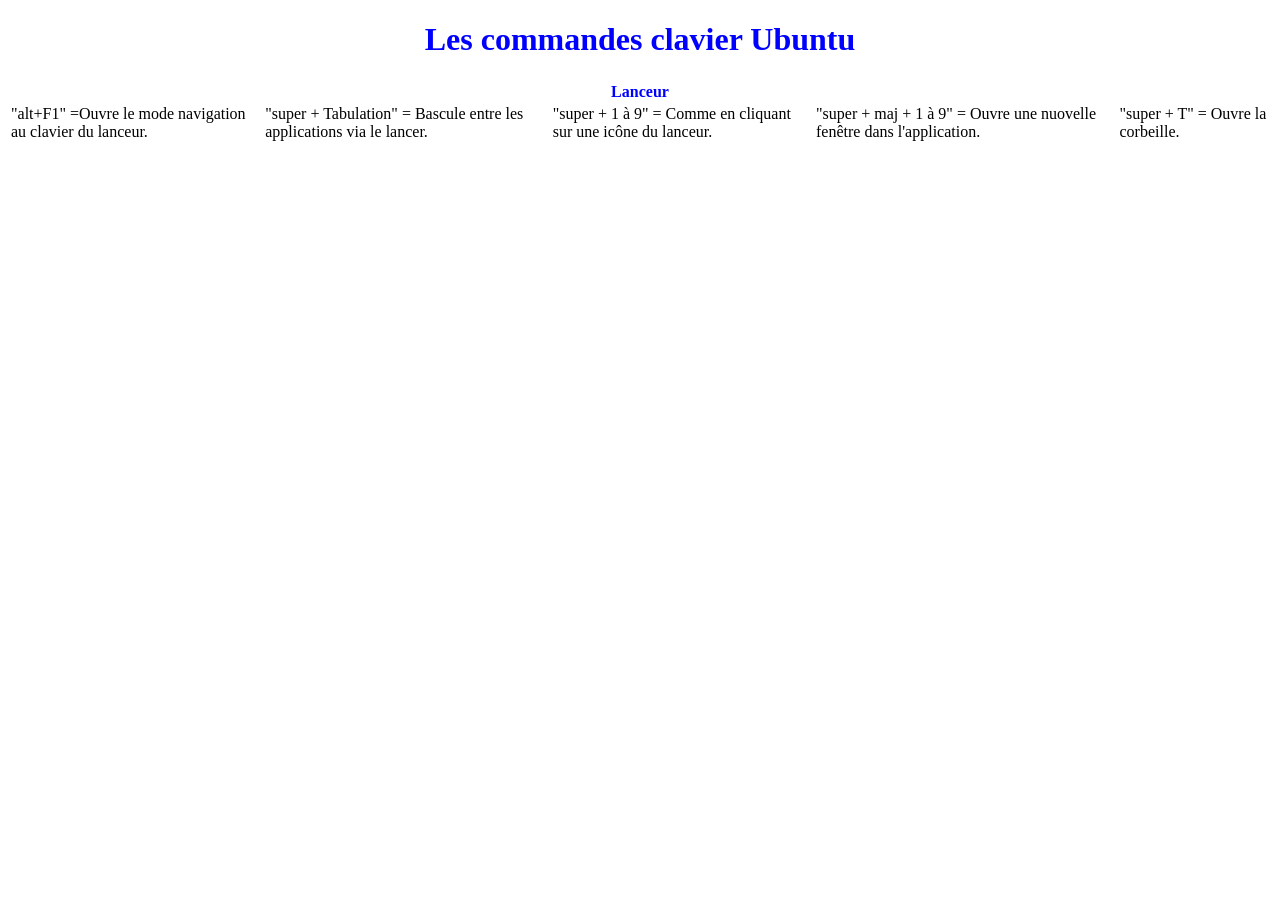
==== Cheat sheet  racourcis clavier Ubuntu.html @ fceb7ee5 "CSS HTML" ====
<!DOCTYPE html>
  <html>
    <head>
    <meta charset="utf-8">
      <link type="text/css" rel="stylesheet" href="style.css">
        <title> Cheat Sheet Racourcis Ubuntu </title>
    </head>
      <body>
          <h1> Les commandes clavier Ubuntu </h1>
          <table>
            <thead>
              <th colspan="5" style="color:blue"> Lanceur </th>
            </thead>
              <tbody>
                <tr>
                  <td> "alt+F1" =Ouvre le mode navigation au clavier du lanceur.</td>
                  <td> "super + Tabulation" = Bascule entre les applications via le lancer.</td>
                  <td> "super + 1 à 9" = Comme en cliquant sur une icône du lanceur. </td>
                  <td> "super + maj + 1 à 9" = Ouvre une nuovelle fenêtre dans l'application. </td>
                  <td> "super + T" = Ouvre la corbeille. </td>
                </tr>
              </tbody>
          </table>
      </body>
  </html>
---- style.css ----
h1 {
  text-align: center;
  color: blue;
}
table {
border: 2;

}
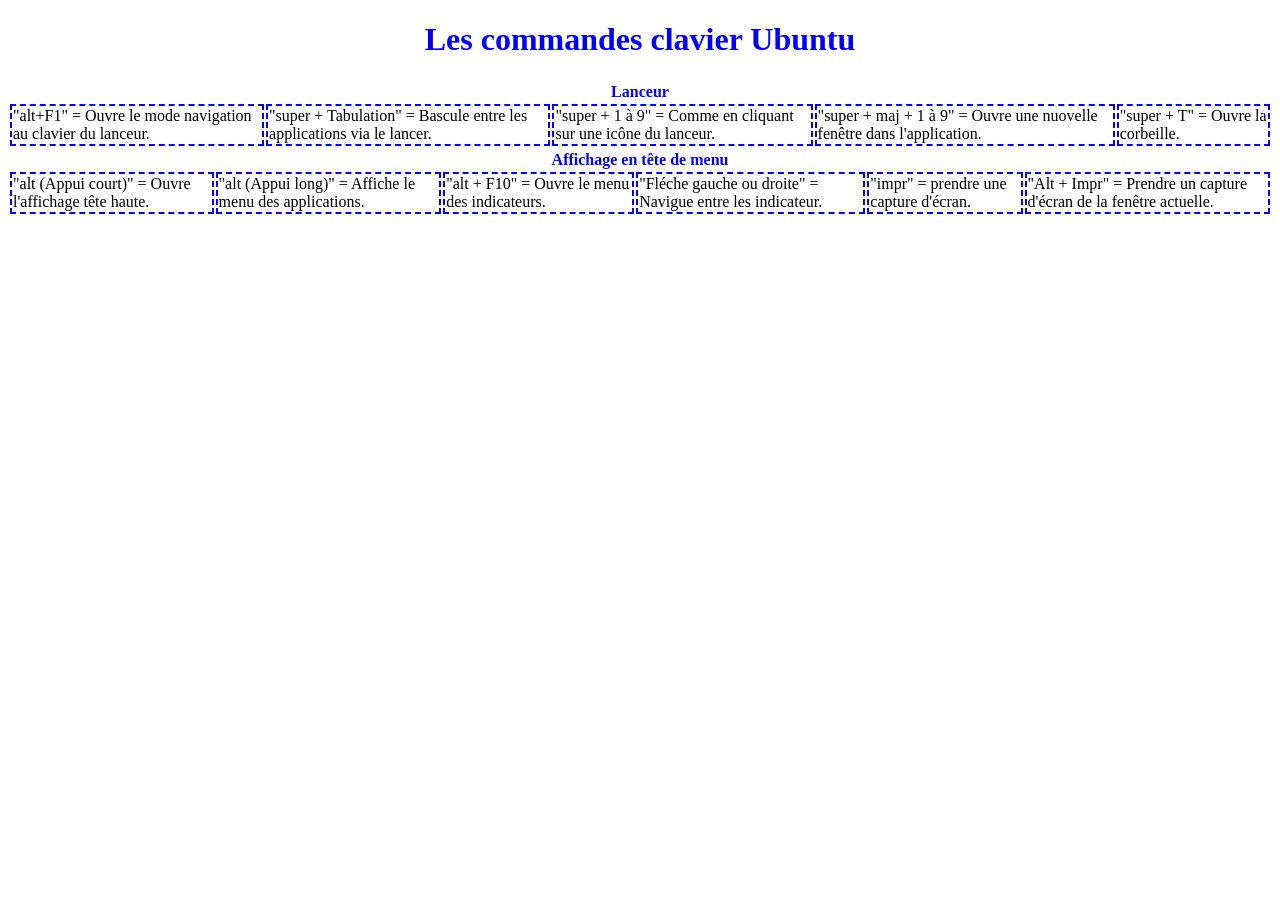
==== commit 1f4cc6e1: "deuxiéme tableau" ====
--- a/Cheat sheet  racourcis clavier Ubuntu.html
+++ b/Cheat sheet  racourcis clavier Ubuntu.html
@@ -9,11 +9,11 @@
           <h1> Les commandes clavier Ubuntu </h1>
           <table>
             <thead>
-              <th colspan="5" style="color:blue"> Lanceur </th>
+              <th colspan= "5"> Lanceur </th>
             </thead>
               <tbody>
                 <tr>
-                  <td> "alt+F1" =Ouvre le mode navigation au clavier du lanceur.</td>
+                  <td> "alt+F1" = Ouvre le mode navigation au clavier du lanceur.</td>
                   <td> "super + Tabulation" = Bascule entre les applications via le lancer.</td>
                   <td> "super + 1 à 9" = Comme en cliquant sur une icône du lanceur. </td>
                   <td> "super + maj + 1 à 9" = Ouvre une nuovelle fenêtre dans l'application. </td>
@@ -21,5 +21,20 @@
                 </tr>
               </tbody>
           </table>
+          <table>
+            <thead>
+              <th colspan="6">Affichage en tête de menu </th>
+            </thead>
+              <tbody>
+                <tr>
+                  <td> "alt (Appui court)" = Ouvre l'affichage tête haute. </td>
+                  <td> "alt (Appui long)" = Affiche le menu des applications.</td>
+                  <td> "alt + F10" = Ouvre le menu des indicateurs. </td>
+                  <td> "Fléche gauche ou droite" = Navigue entre les indicateur. </td>
+                  <td> "impr" = prendre une capture d'écran. </td>
+                  <td> "Alt + Impr" = Prendre un capture d'écran de la fenêtre actuelle. </td>
+                </tr>
+              </tbody>
+          </table>
       </body>
   </html>
--- a/style.css
+++ b/style.css
@@ -2,7 +2,12 @@
   text-align: center;
   color: blue;
 }
-table {
-border: 2;
-
+th {
+  text-border: center;
+  colspan: 5;
+  color: blue;
 }
+td {
+border: 2px dashed blue;
+font-size: 1em;
+}
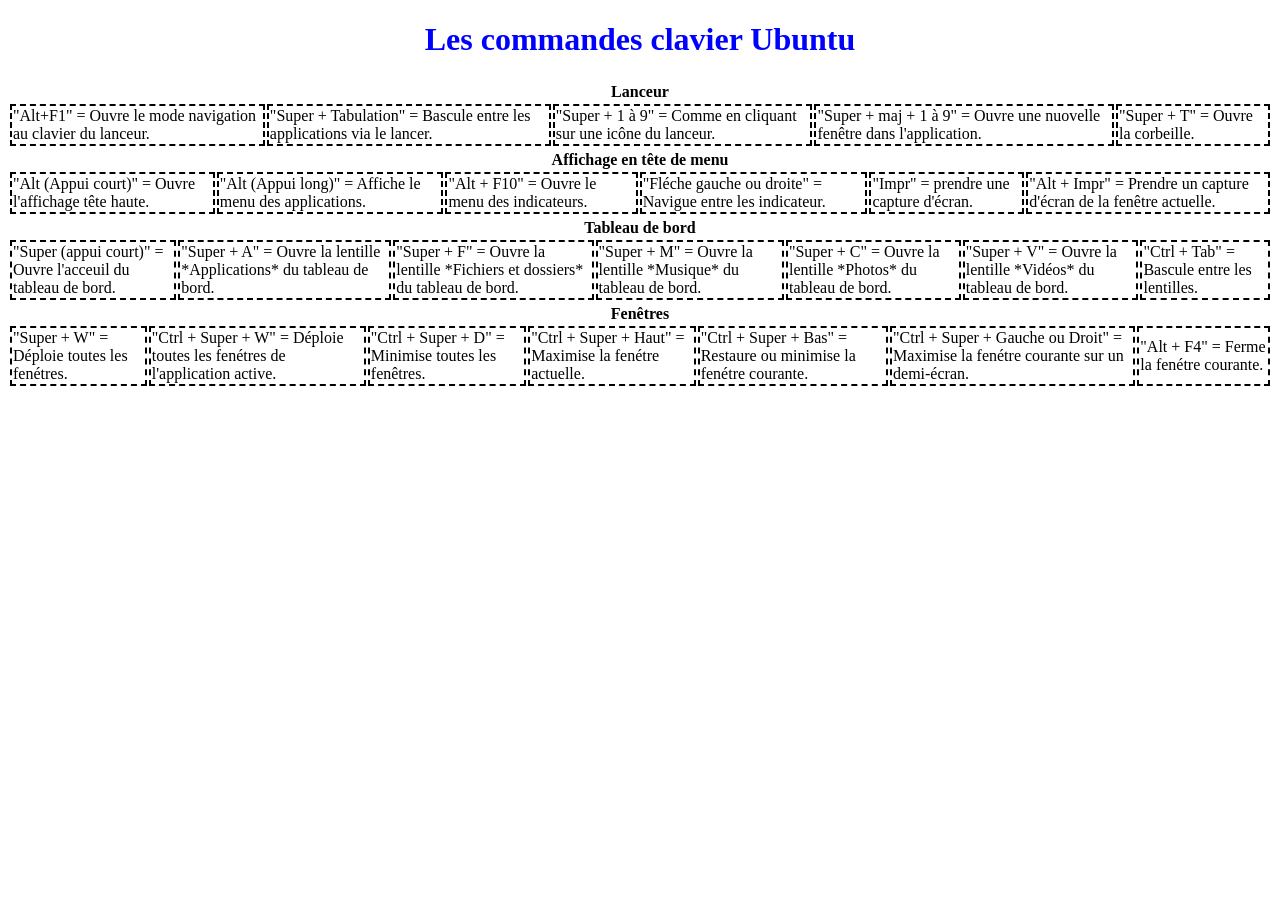
==== commit b8dfe287: "Fin du HTML reste plus que CSS" ====
--- a/Cheat sheet  racourcis clavier Ubuntu.html
+++ b/Cheat sheet  racourcis clavier Ubuntu.html
@@ -13,11 +13,11 @@
             </thead>
               <tbody>
                 <tr>
-                  <td> "alt+F1" = Ouvre le mode navigation au clavier du lanceur.</td>
-                  <td> "super + Tabulation" = Bascule entre les applications via le lancer.</td>
-                  <td> "super + 1 à 9" = Comme en cliquant sur une icône du lanceur. </td>
-                  <td> "super + maj + 1 à 9" = Ouvre une nuovelle fenêtre dans l'application. </td>
-                  <td> "super + T" = Ouvre la corbeille. </td>
+                  <td> "Alt+F1" = Ouvre le mode navigation au clavier du lanceur.</td>
+                  <td> "Super + Tabulation" = Bascule entre les applications via le lancer.</td>
+                  <td> "Super + 1 à 9" = Comme en cliquant sur une icône du lanceur. </td>
+                  <td> "Super + maj + 1 à 9" = Ouvre une nuovelle fenêtre dans l'application. </td>
+                  <td> "Super + T" = Ouvre la corbeille. </td>
                 </tr>
               </tbody>
           </table>
@@ -27,14 +27,43 @@
             </thead>
               <tbody>
                 <tr>
-                  <td> "alt (Appui court)" = Ouvre l'affichage tête haute. </td>
-                  <td> "alt (Appui long)" = Affiche le menu des applications.</td>
-                  <td> "alt + F10" = Ouvre le menu des indicateurs. </td>
+                  <td> "Alt (Appui court)" = Ouvre l'affichage tête haute. </td>
+                  <td> "Alt (Appui long)" = Affiche le menu des applications.</td>
+                  <td> "Alt + F10" = Ouvre le menu des indicateurs. </td>
                   <td> "Fléche gauche ou droite" = Navigue entre les indicateur. </td>
-                  <td> "impr" = prendre une capture d'écran. </td>
+                  <td> "Impr" = prendre une capture d'écran. </td>
                   <td> "Alt + Impr" = Prendre un capture d'écran de la fenêtre actuelle. </td>
                 </tr>
               </tbody>
           </table>
-      </body>
+          <table>
+            <thead>
+              <th colspan="7">Tableau de bord </th>
+            </thead>
+              <tbody>
+                <tr>
+                  <td> "Super (appui court)" = Ouvre l'acceuil du tableau de bord. </td>
+                  <td> "Super + A" = Ouvre la lentille *Applications* du tableau de bord. </td>
+                  <td> "Super + F" = Ouvre la lentille *Fichiers et dossiers* du tableau de bord. </td>
+                  <td> "Super + M" = Ouvre la lentille *Musique* du tableau de bord. </td>
+                  <td> "Super + C" = Ouvre la lentille *Photos* du tableau de bord. </td>
+                  <td> "Super + V" = Ouvre la lentille *Vidéos* du tableau de bord. </td>
+                  <td> "Ctrl + Tab" = Bascule entre les lentilles. </td>
+              </body>
+          </table>
+          <table>
+            <thead>
+              <th colspan="7">Fenêtres </th>
+            </thead>
+            <tbody>
+              <tr>
+                <td> "Super + W" = Déploie toutes les fenétres. </td>
+                <td> "Ctrl + Super + W" = Déploie toutes les fenétres de l'application active. </td>
+                <td> "Ctrl + Super + D" = Minimise toutes les fenêtres. </td>
+                <td> "Ctrl + Super + Haut" = Maximise la fenétre actuelle. </td>
+                <td> "Ctrl + Super + Bas" = Restaure ou minimise la fenétre courante. </td>
+                <td> "Ctrl + Super + Gauche ou Droit" = Maximise la fenétre courante sur un demi-écran. </td>
+                <td> "Alt + F4" = Ferme la fenétre courante. </td>
+              </tr>
+            </tbody>
   </html>
--- a/style.css
+++ b/style.css
@@ -1,13 +1,14 @@
+{
+  font-size: 1em
+}
 h1 {
   text-align: center;
   color: blue;
 }
 th {
   text-border: center;
-  colspan: 5;
-  color: blue;
+    color: black;
 }
 td {
-border: 2px dashed blue;
-font-size: 1em;
+border: 2px dashed black;
 }
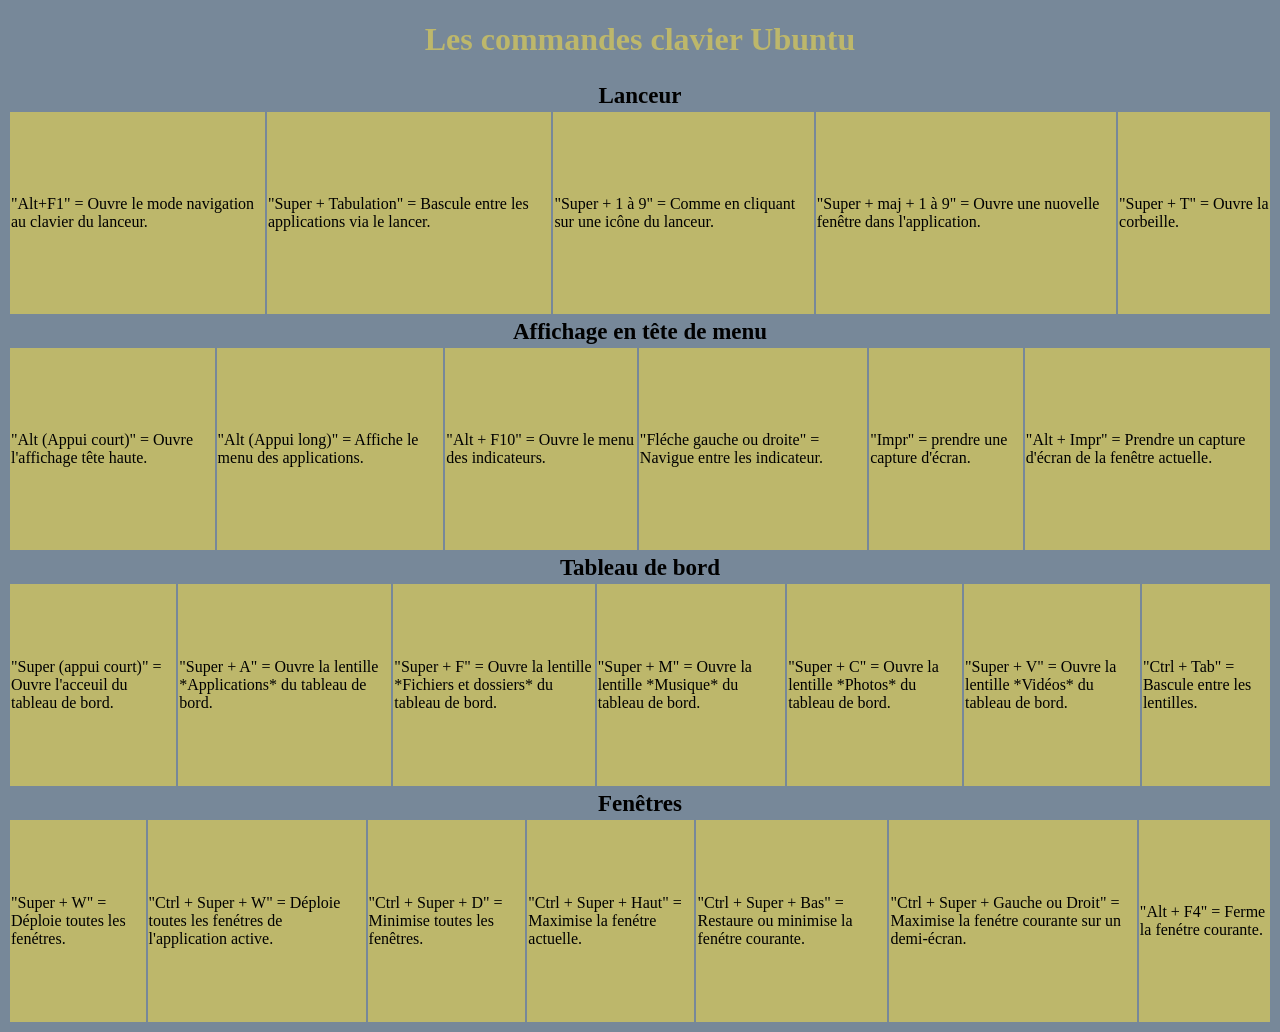
==== commit 3c0aa17a: "css responsive" ====
--- a/Cheat sheet  racourcis clavier Ubuntu.html
+++ b/Cheat sheet  racourcis clavier Ubuntu.html
@@ -49,7 +49,8 @@
                   <td> "Super + C" = Ouvre la lentille *Photos* du tableau de bord. </td>
                   <td> "Super + V" = Ouvre la lentille *Vidéos* du tableau de bord. </td>
                   <td> "Ctrl + Tab" = Bascule entre les lentilles. </td>
-              </body>
+                </tr>
+              </tbody>
           </table>
           <table>
             <thead>
@@ -66,4 +67,6 @@
                 <td> "Alt + F4" = Ferme la fenétre courante. </td>
               </tr>
             </tbody>
+         </table>
+    </body>
   </html>
--- a/style.css
+++ b/style.css
@@ -1,14 +1,24 @@
+@media screen and (max-width: 1024px)
 {
-  font-size: 1em
+  #bloc_page
+  {
+    width: auto;
+    height: auto;
+  }
+}
+body {
+  background-color: #778899;
 }
 h1 {
   text-align: center;
-  color: blue;
+  color: #BDB76B;
 }
 th {
-  text-border: center;
+  text-align: : center;
     color: black;
+    font-size: 23px;
 }
 td {
-border: 2px dashed black;
+background: #BDB76B;
+height: 200px;
 }
